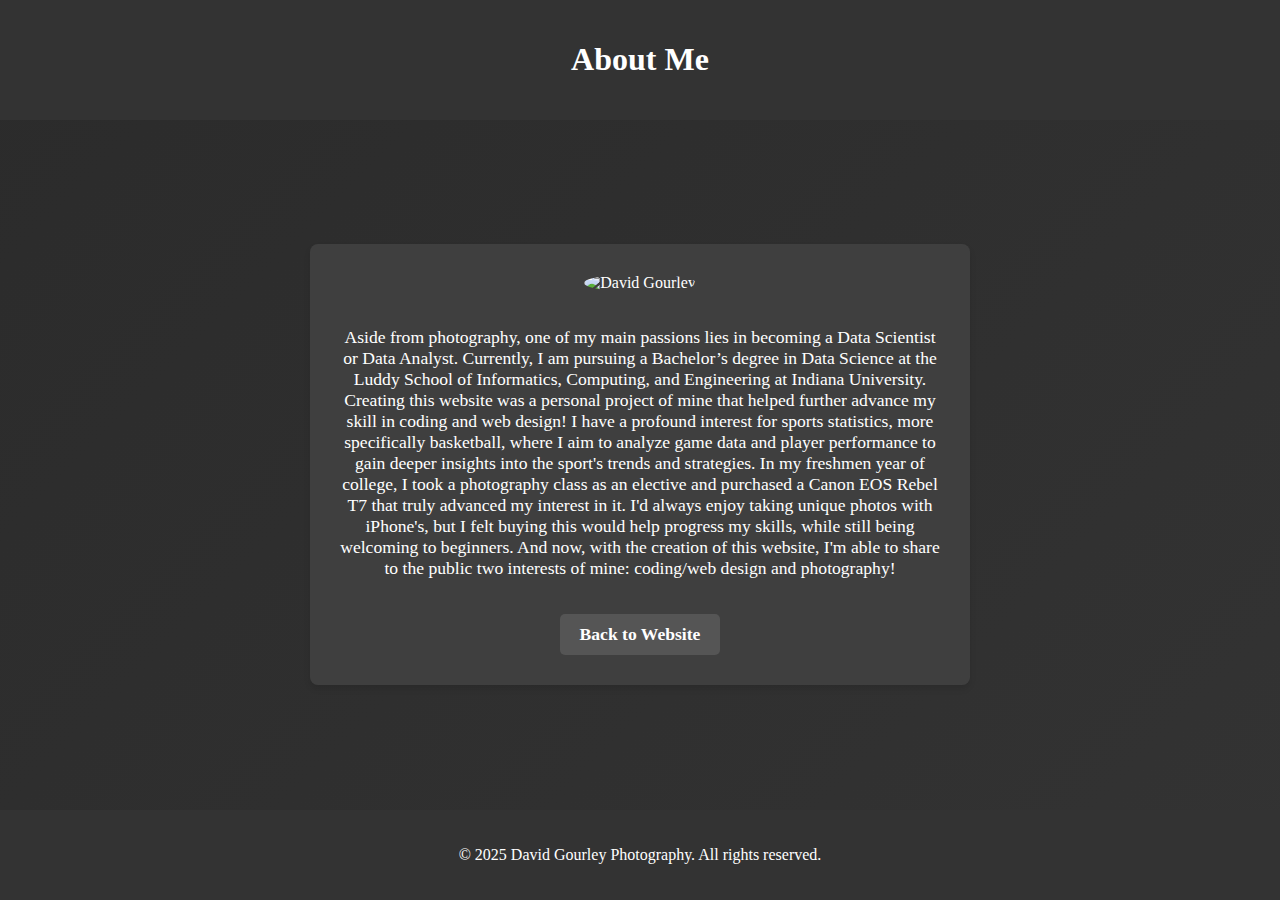
==== about.html @ 73dda38d "Update about.html" ====
<!DOCTYPE html>
<html lang="en">
<head>
    <meta charset="UTF-8">
    <meta name="viewport" content="width=device-width, initial-scale=1.0">
    <title>About Me - David Gourley Photography</title>
    <link rel="stylesheet" href="CSS FILE.css">
    <style>
        body {
            font-family: "Palatino Linotype", "Book Antiqua", Palatino, serif;
            display: flex;
            flex-direction: column;
            min-height: 100vh;
            margin: 0;
            background: linear-gradient(135deg, #2b2b2b, #333);
        }
        header, footer {
            background-color: #333;
            color: white; 
            text-align: center;
            padding: 20px;
        }
        main {
            flex: 1;
            display: flex;
            justify-content: center;
            align-items: center;
            position: relative;
            background-image: url('IUCampus30June24.jpg'); /* New background image */
            background-size: cover;
            background-position: center;
        }
        .about-container {
            position: relative;
            max-width: 600px;
            padding: 30px;
            background-color: rgba(68, 68, 68, 0.8); 
            border-radius: 8px;
            box-shadow: 0 4px 6px rgba(0, 0, 0, 0.1);
            z-index: 2; 
            color: white;
            text-align: center;
        }
        .about-item {
            margin: 15px 0;
            font-size: 1.1em;
        }
        a {
            color: #3498db;
            text-decoration: none;
            font-weight: bold;
        }
        a:hover {
            color: #2980b9; 
            text-decoration: underline;
        }
        .cta-button {
            display: inline-block;
            padding: 12px 20px;
            background-color: #f39c12;
            color: white;
            font-size: 1.2em;
            font-weight: bold;
            border-radius: 5px;
            text-decoration: none;
            text-align: center;
        }

        .cta-button:hover {
            background-color: #e67e22;
        }
        .back-button {
            display: inline-block;
            padding: 10px 20px;
            background-color: #555;
            color: white;
            font-size: 1.1em;
            font-weight: bold;
            border-radius: 5px;
            text-decoration: none;
            text-align: center;
            margin-top: 20px;
        }

        .back-button:hover {
            background-color: #666;
        }

        .about-photo {
            width: 220px; 
            height: 220px; 
            border-radius: 50%;
            object-fit: cover;
            object-position: top; 
            margin-bottom: 20px;
        }

    </style>
</head>
<body>
    <header>
        <h1>About Me</h1>
    </header>
    <main>
        
        <div class="about-container">
            <img src="DavidPhoto.jpg" alt="David Gourley" class="about-photo"> 
            <p class="about-item">
                Aside from photography, one of my main passions lies in becoming a Data Scientist or Data Analyst. Currently, I am pursuing a Bachelor’s degree in Data Science at the Luddy School of Informatics, Computing, and Engineering at Indiana University. Creating this website was a personal project of mine that helped further advance my skill in coding and web design! I have a profound interest for sports statistics, more specifically basketball, where I aim to analyze game data and player performance to gain deeper insights into the sport's trends and strategies. In my freshmen year of college, I took a photography class as an elective and purchased a Canon EOS Rebel T7 that truly advanced my interest in it. I'd always enjoy taking unique photos with iPhone's, but I felt buying this would help progress my skills, while still being welcoming to beginners. And now, with the creation of this website, I'm able to share to the public two interests of mine: coding/web design and photography!
            </p>
            <a href="David Website.html" class="back-button">Back to Website</a> 
        </div>
    </main>
    <footer>
        <p>&copy; 2025 David Gourley Photography. All rights reserved.</p>
    </footer>
</body>
</html>
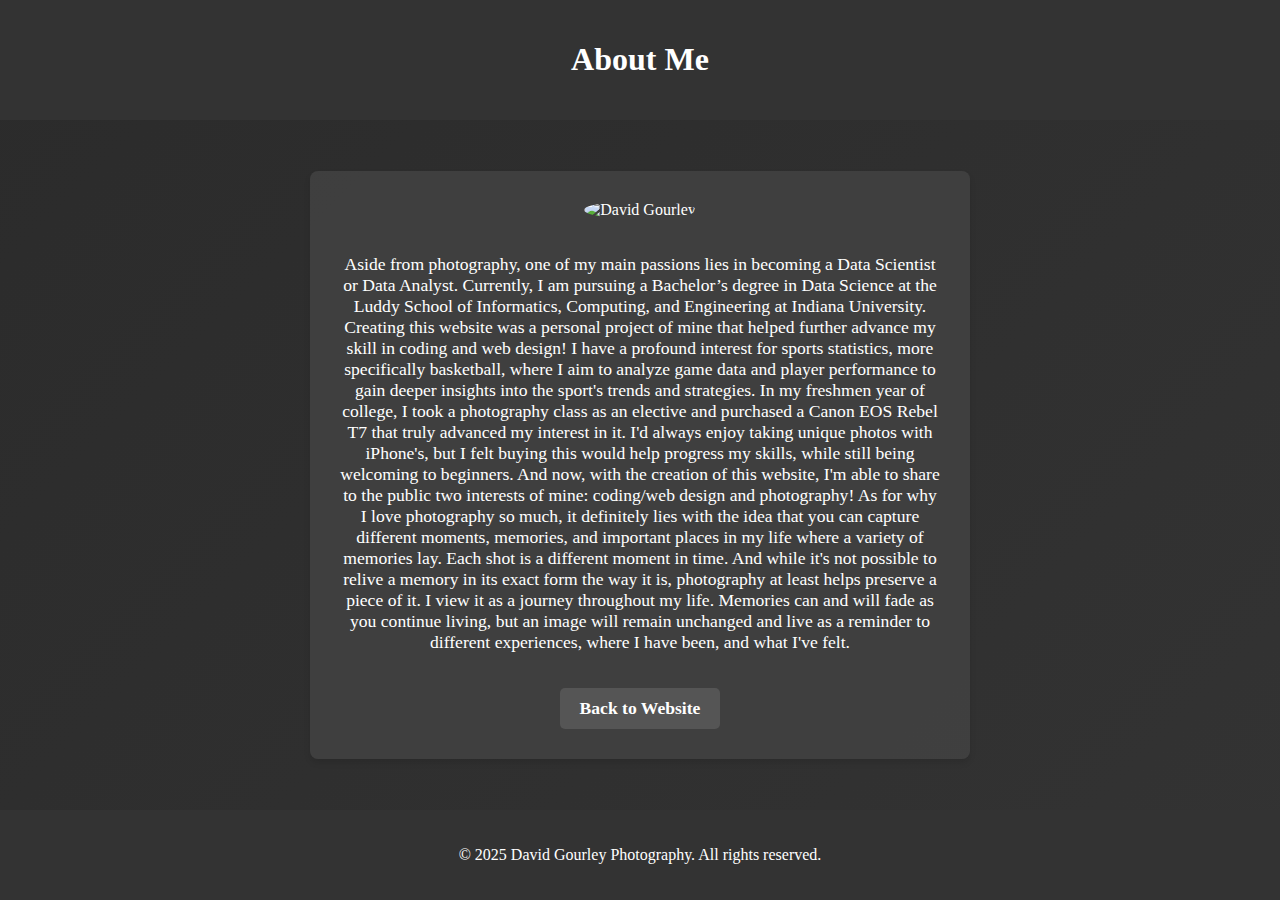
==== commit 294f190a: "Update about.html" ====
--- a/about.html
+++ b/about.html
@@ -106,7 +106,7 @@
         <div class="about-container">
             <img src="DavidPhoto.jpg" alt="David Gourley" class="about-photo"> 
             <p class="about-item">
-                Aside from photography, one of my main passions lies in becoming a Data Scientist or Data Analyst. Currently, I am pursuing a Bachelor’s degree in Data Science at the Luddy School of Informatics, Computing, and Engineering at Indiana University. Creating this website was a personal project of mine that helped further advance my skill in coding and web design! I have a profound interest for sports statistics, more specifically basketball, where I aim to analyze game data and player performance to gain deeper insights into the sport's trends and strategies. In my freshmen year of college, I took a photography class as an elective and purchased a Canon EOS Rebel T7 that truly advanced my interest in it. I'd always enjoy taking unique photos with iPhone's, but I felt buying this would help progress my skills, while still being welcoming to beginners. And now, with the creation of this website, I'm able to share to the public two interests of mine: coding/web design and photography!
+                Aside from photography, one of my main passions lies in becoming a Data Scientist or Data Analyst. Currently, I am pursuing a Bachelor’s degree in Data Science at the Luddy School of Informatics, Computing, and Engineering at Indiana University. Creating this website was a personal project of mine that helped further advance my skill in coding and web design! I have a profound interest for sports statistics, more specifically basketball, where I aim to analyze game data and player performance to gain deeper insights into the sport's trends and strategies. In my freshmen year of college, I took a photography class as an elective and purchased a Canon EOS Rebel T7 that truly advanced my interest in it. I'd always enjoy taking unique photos with iPhone's, but I felt buying this would help progress my skills, while still being welcoming to beginners. And now, with the creation of this website, I'm able to share to the public two interests of mine: coding/web design and photography! As for why I love photography so much, it definitely lies with the idea that you can capture different moments, memories, and important places in my life where a variety of memories lay. Each shot is a different moment in time. And while it's not possible to relive a memory in its exact form the way it is, photography at least helps preserve a piece of it. I view it as a journey throughout my life. Memories can and will fade as you continue living, but an image will remain unchanged and live as a reminder to different experiences, where I have been, and what I've felt.
             </p>
             <a href="David Website.html" class="back-button">Back to Website</a> 
         </div>
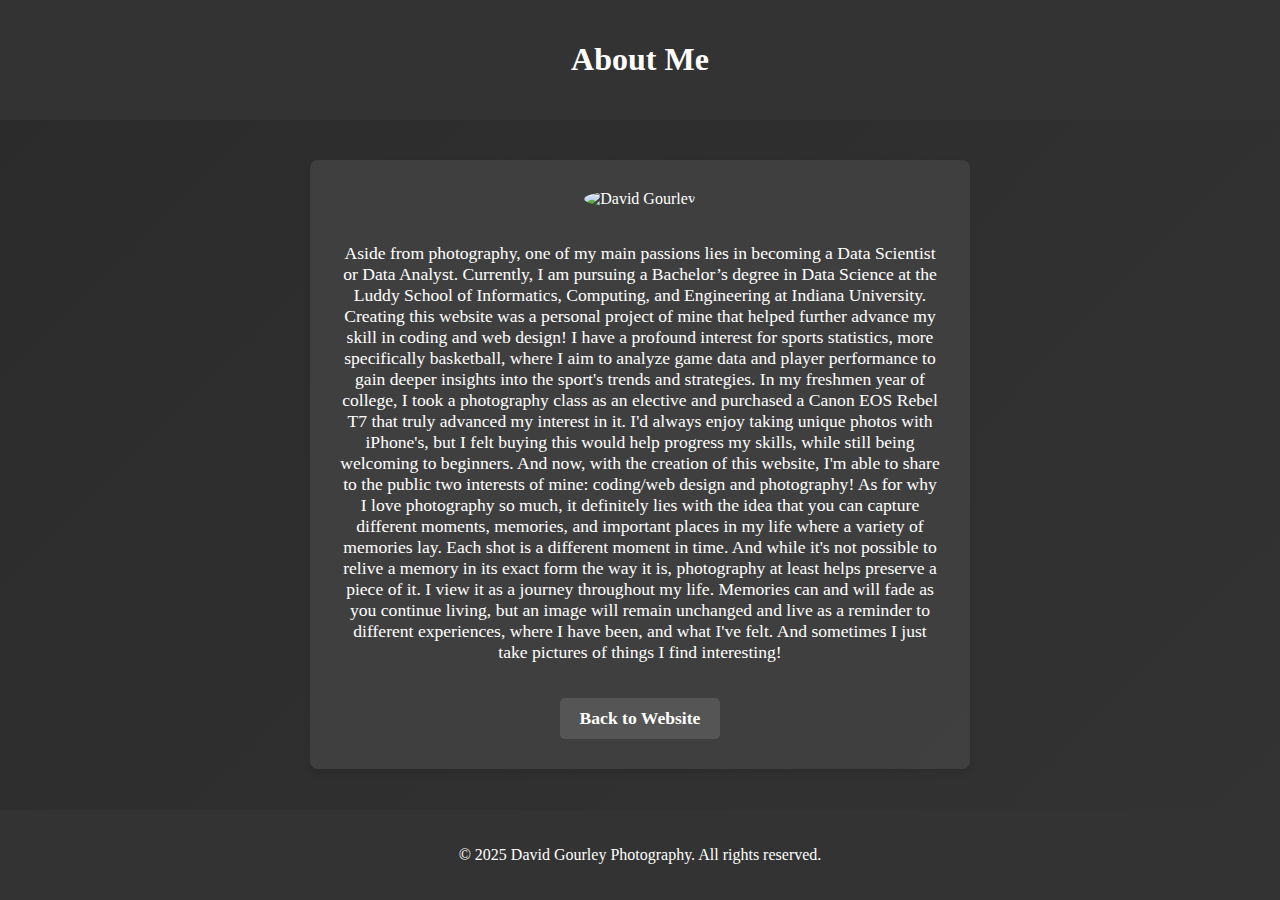
==== commit 045e3599: "Update about.html" ====
--- a/about.html
+++ b/about.html
@@ -106,7 +106,7 @@
         <div class="about-container">
             <img src="DavidPhoto.jpg" alt="David Gourley" class="about-photo"> 
             <p class="about-item">
-                Aside from photography, one of my main passions lies in becoming a Data Scientist or Data Analyst. Currently, I am pursuing a Bachelor’s degree in Data Science at the Luddy School of Informatics, Computing, and Engineering at Indiana University. Creating this website was a personal project of mine that helped further advance my skill in coding and web design! I have a profound interest for sports statistics, more specifically basketball, where I aim to analyze game data and player performance to gain deeper insights into the sport's trends and strategies. In my freshmen year of college, I took a photography class as an elective and purchased a Canon EOS Rebel T7 that truly advanced my interest in it. I'd always enjoy taking unique photos with iPhone's, but I felt buying this would help progress my skills, while still being welcoming to beginners. And now, with the creation of this website, I'm able to share to the public two interests of mine: coding/web design and photography! As for why I love photography so much, it definitely lies with the idea that you can capture different moments, memories, and important places in my life where a variety of memories lay. Each shot is a different moment in time. And while it's not possible to relive a memory in its exact form the way it is, photography at least helps preserve a piece of it. I view it as a journey throughout my life. Memories can and will fade as you continue living, but an image will remain unchanged and live as a reminder to different experiences, where I have been, and what I've felt.
+                Aside from photography, one of my main passions lies in becoming a Data Scientist or Data Analyst. Currently, I am pursuing a Bachelor’s degree in Data Science at the Luddy School of Informatics, Computing, and Engineering at Indiana University. Creating this website was a personal project of mine that helped further advance my skill in coding and web design! I have a profound interest for sports statistics, more specifically basketball, where I aim to analyze game data and player performance to gain deeper insights into the sport's trends and strategies. In my freshmen year of college, I took a photography class as an elective and purchased a Canon EOS Rebel T7 that truly advanced my interest in it. I'd always enjoy taking unique photos with iPhone's, but I felt buying this would help progress my skills, while still being welcoming to beginners. And now, with the creation of this website, I'm able to share to the public two interests of mine: coding/web design and photography! As for why I love photography so much, it definitely lies with the idea that you can capture different moments, memories, and important places in my life where a variety of memories lay. Each shot is a different moment in time. And while it's not possible to relive a memory in its exact form the way it is, photography at least helps preserve a piece of it. I view it as a journey throughout my life. Memories can and will fade as you continue living, but an image will remain unchanged and live as a reminder to different experiences, where I have been, and what I've felt. And sometimes I just take pictures of things I find interesting!
             </p>
             <a href="David Website.html" class="back-button">Back to Website</a> 
         </div>
